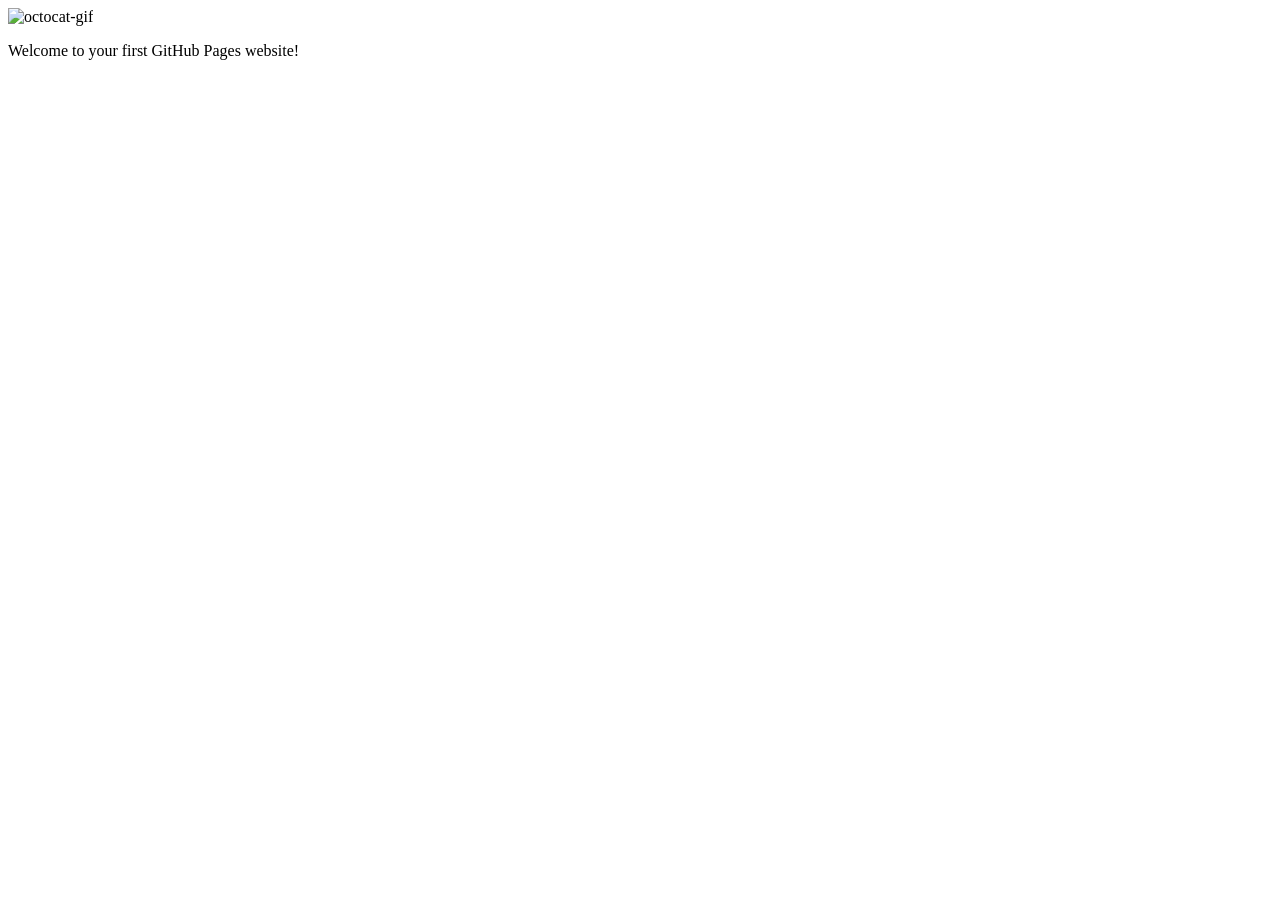
==== index.html @ a65f4798 "Initial commit" ====
<!DOCTYPE html>

<html>
<head>
  <meta http-equiv="Content-Type" content="text/html; charset=utf-8"/>
  <title>my-first-website</title>
  <LINK href="styles.css" rel="stylesheet" type="text/css">
</head>

<body>

<img src="https://octodex.github.com/images/daftpunktocat-thomas.gif" id="octocat" alt="octocat-gif" />

<!-- Change this code here by copy and pasting your template on line 15 -->
<p>Welcome to your first GitHub Pages website!</p>

</body>
</html>
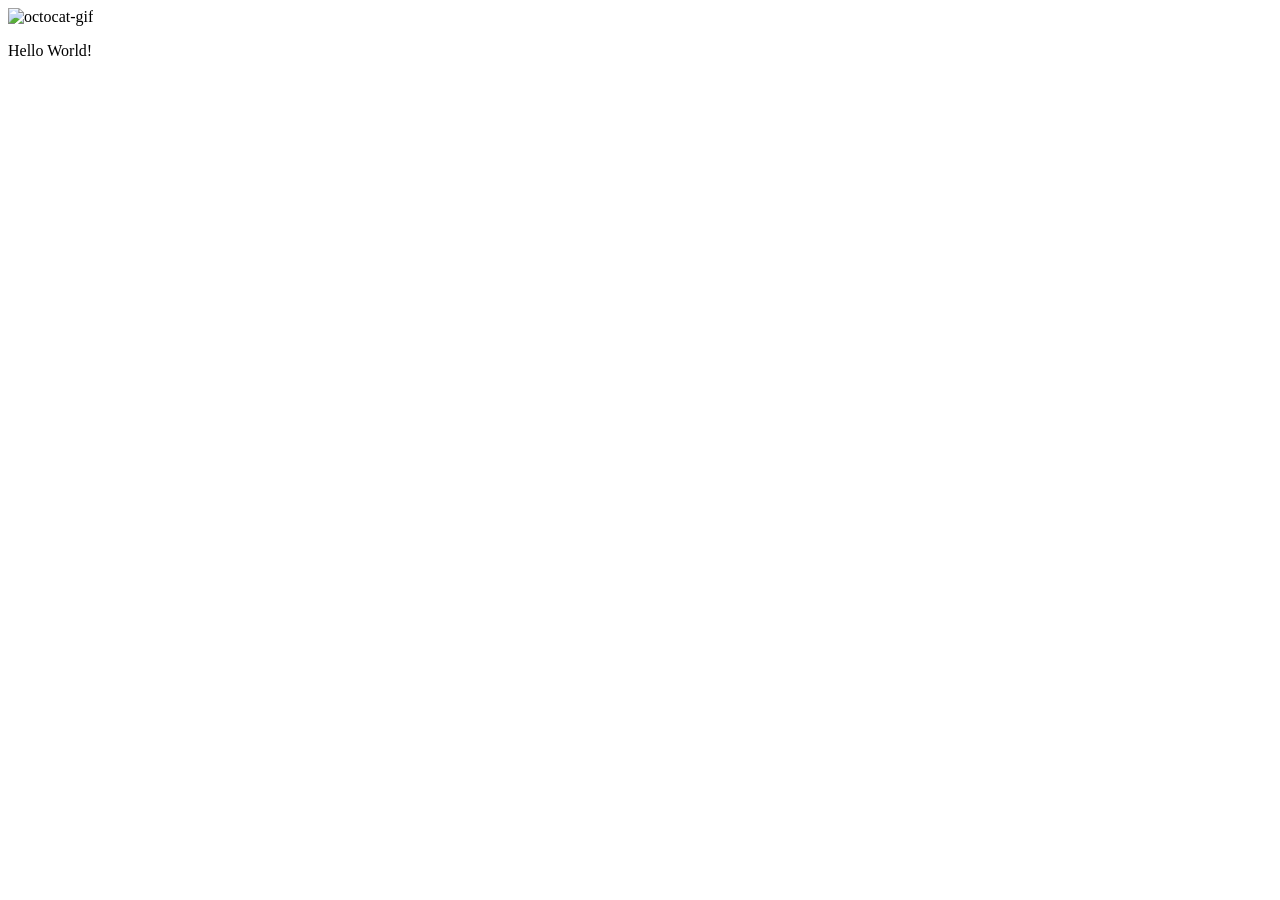
==== commit 953fa89a: "Update index.html" ====
--- a/index.html
+++ b/index.html
@@ -12,7 +12,7 @@
 <img src="https://octodex.github.com/images/daftpunktocat-thomas.gif" id="octocat" alt="octocat-gif" />
 
 <!-- Change this code here by copy and pasting your template on line 15 -->
-<p>Welcome to your first GitHub Pages website!</p>
+<p>Hello World!</p>
 
 </body>
 </html>
